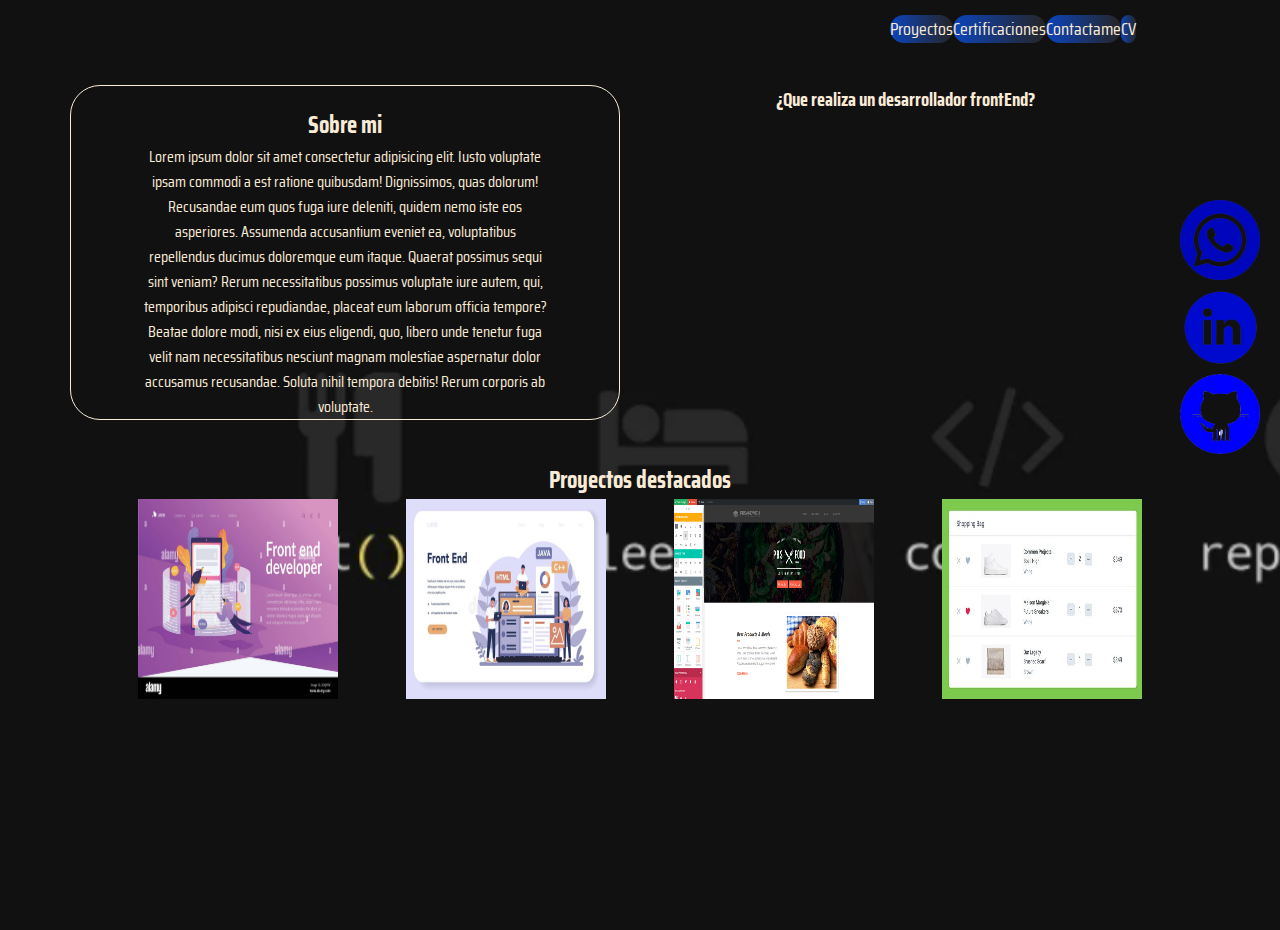
==== index.html @ 04031df4 "Primera version portafolio Hubert Ferrer, con grid y flex" ====
<!DOCTYPE html>
<html lang="en">
<head>
    <meta charset="UTF-8">
    <meta http-equiv="X-UA-Compatible" content="IE=edge">
    <meta name="viewport" content="width=device-width, initial-scale=1.0">
    <title>Hubert Ferrer Portfolio</title>
    <link rel="stylesheet" href="css/style.css">
    <link rel="preconnect" href="https://fonts.googleapis.com">
<link rel="preconnect" href="https://fonts.gstatic.com" crossorigin>
<link href="https://fonts.googleapis.com/css2?family=M+PLUS+Rounded+1c:wght@300&family=Saira+Condensed:wght@200&display=swap" rel="stylesheet">
<script src="https://platform.linkedin.com/badges/js/profile.js" async defer type="text/javascript"></script>
</head>
<body id="grillaContenedorIndex">
    <header id="header" class="bordesRedondeados">

     <nav class="listaNavegacionHeader">
         <div class="hijoNavegacionHeader bordesRedondeados"><a href="proyectos.html">Proyectos</a></div>
         <div class="hijoNavegacionHeader bordesRedondeados"><a href="certificaciones.html">Certificaciones</a></div>
         <div class="hijoNavegacionHeader bordesRedondeados"><a href="contactame.html">Contactame</a></div>
         <div class="hijoNavegacionHeader bordesRedondeados"><a href="curriculumvitae.html">CV</a></div>
     </nav>


    </header>
    
    <section >
        <div id="sobreMi" class="bordesRedondeados">
            <h2 class="centrado">Sobre mi</h2>
            <p>Lorem ipsum dolor sit amet consectetur adipisicing elit. Iusto voluptate ipsam commodi a est ratione quibusdam! Dignissimos, quas dolorum! Recusandae eum quos fuga iure deleniti, quidem nemo iste eos asperiores.
            Assumenda accusantium eveniet ea, voluptatibus repellendus ducimus doloremque eum itaque. Quaerat possimus sequi sint veniam? Rerum necessitatibus possimus voluptate iure autem, qui, temporibus adipisci repudiandae, placeat eum laborum officia tempore?
            Beatae dolore modi, nisi ex eius eligendi, quo, libero unde tenetur fuga velit nam necessitatibus nesciunt magnam molestiae aspernatur dolor accusamus recusandae. Soluta nihil tempora debitis! Rerum corporis ab voluptate.</p>
        </div>
    </section>
    <section>
        <div id="videoFrontEnd">
            <h3>¿Que realiza un desarrollador frontEnd?</h3>
            <iframe width="500" height="300" src="https://www.youtube.com/embed/elKTXEyL4ic" title="YouTube video player" frameborder="0" allow="accelerometer; autoplay; clipboard-write; encrypted-media; gyroscope; picture-in-picture" allowfullscreen></iframe>
        </div>
    </section>
    

    <section id="proyectos">
        <div >
            <h2>Proyectos destacados</h2>
            <div class="contenedorProyectos">
                
                <div><a href="https://github.com/hferrer08/Proyecto1"target="_blank"><img class="imgChica"src="images/proyecto1.jpg" alt="Proyecto 1"> </a></div>
                <div><a href="https://github.com/hferrer08/Proyecto2"target="_blank"><img class="imgChica"src="images/proyecto2.jpg" alt="Proyecto2"> </a></div>
                <div> <a href="https://github.com/hferrer08/proyecto3"target="_blank"><img class="imgChica"src="images/proyecto3.jpg" alt="Proyecto3"> </a></div>
                <div><a href="https://github.com/hferrer08/proyecto4"target="_blank"><img class="imgChica"src="images/proyecto4.jpg" alt="Proyecto4"></a> </div>
            </div>
        </div>
    </section>

<nav class="posicionRedes">
<div><a href="https://wa.me/56992916927"><img class="icon" src="images/whatsapp.png" alt="Contacto whatsapp"></a></div>
<div><a href="https://www.linkedin.com/in/hubert-ferrer-guerrero-33120513a/"><img class="icon" src="images/linkedin.png" alt="LinkedIn"></a></div>
<div><a href="https://github.com/hferrer08"><img class="icon" src="images/GitHub-Logo.png" alt="Github"></a></div>

</nav>

    <footer id="footer">
        <div class="badge-base LI-profile-badge" data-locale="es_ES" data-size="large" data-theme="dark" data-type="HORIZONTAL" data-vanity="hubert-ferrer-guerrero-33120513a" data-version="v1"><a class="badge-base__link LI-simple-link" href="https://cl.linkedin.com/in/hubert-ferrer-guerrero-33120513a?trk=profile-badge"></a></div>
              
    </footer>
    
</body>
</html>
---- css/style.css ----
/* rest */
*{
    margin:0;
    padding:0;
}

/* body - font, color */

body{
    font-family: 'M PLUS Rounded 1c', sans-serif;
    font-family: 'Saira Condensed', sans-serif;
    color:antiquewhite;
    
}



/* vista movil */
@media screen and (max-width: 768px){
    #grillaContenedorIndex{
        display:grid;
        grid-template-areas: 
        "footer footer footer"
        " . proyectos ."
        "header header header";
      
      grid-template-columns: auto auto auto;
      grid-template-rows: auto auto auto;

      justify-content: center;
        align-content: center;
        text-align: center;
        background-image: url("../images/background.PNG");
        background-size: cover;
      
      
    }
    

    #header{
        grid-column: 1/ -1;
       
        justify-self: center;
    }
   

    #sobreMi{
        display:none;
    }

   #videoFrontEnd{
       display:none;
   }

      
}

/* vista desktop */
@media screen and (min-width: 768px){
    #grillaContenedorIndex{
        display:grid;
        grid-template-areas: 
        "header header header"
        "sobreMi sobreMi videoFrontEnd"
        " proyectos proyectos proyectos"
        "footer footer footer ";
    
    
    
        grid-template-rows: 80px 1fr 1fr 250px;
        grid-template-columns: 1fr 1fr 20px;
        height:100vh;
        grid-gap: 10px;
        margin-top: 30px;
        margin-left: 70px;
        margin-right: 70px;
        justify-content: center;
        align-content: center;
        text-align: center;
        background-image: url("../images/background.PNG");
        background-size: cover;
             
    }




    }

      
    
/* encabezado botones index */

#header{
    grid-area: header;
      width: 320px;
    justify-self: flex-end;

    
    
    }

    
   /* footer */
    
#footer{
        grid-area: footer;
      
    justify-self: center;
        
    }

/* botones header */

.listaNavegacionHeader{
display: flex;
flex-direction: row;

/* hijos botones header */
}
.hijoNavegacionHeader{
   
    color:aliceblue;
    margin-top: 20px;
    font-size: 18px;
    background: rgb(38,37,37);
    background: linear-gradient(270deg, rgba(38,37,37,1) 0%, rgba(12,68,187,1) 100%);
}

    /* seccion sobre mi  */
#sobreMi{
        grid-area: sobreMi;
        border: solid 1px;
        justify-content: center;
        align-self: center;
        padding-top: 20px;
        padding-left: 70px;
        padding-right: 70px;
        flex-wrap: wrap;
       
        
        
    }
    
    /* video explicando el frontend */
    
#videoFrontEnd{
        grid-area:videoFrontEnd;

    }
    
    
/* galeria de proyectos */

#proyectos{
        grid-area: proyectos;
        
        margin-top: 30px;
     }
/* 
centrar */

.centrado{
    text-align: center;
}

/* redondear bordes */

.bordesRedondeados{
    border-radius: 30px;
}

/* tamño images */

.imgChica{
    width: 200px;
    height: 200px;
}

/* contenedor galeria de proyectos */

.contenedorProyectos{
    display:flex;
    flex-direction: row;
    justify-content:space-evenly;
    flex-wrap: wrap;
    
}

/* tamaño de iconos */

.icon{
    width: 80px;
    height: 80px;
}

/* posicion de redes sociales fixed */

.posicionRedes{
    position: fixed;
    top: 200px;
    right:20px;
    flex-direction: column;
    text-align: center;
    justify-content: center;
}

/* quitar decoracion de hipervinculos */

a{
    text-decoration: none;
    color: antiquewhite;
}

/* PAGINA PROYECTOS */


/* vista movil */
@media screen and (max-width: 768px){
    #grillaContenedorProyectos{
        display:grid;
        grid-template-areas: 
        "headerProyectos headerProyectos headerProyectos"
        " . sectionProyectos ."
        "footerProyectos footerProyectos footerProyectos";
      
      grid-template-columns: auto auto auto;
      grid-template-rows: auto auto auto;

     
        background-image: url("../images/background.PNG");
        background-size: cover;
      
      
    }
    

   

      
}

/* vista desktop */
@media screen and (min-width: 768px){
    #grillaContenedorProyectos{
        display:grid;
        grid-template-areas: 
        "headerProyectos headerProyectos headerProyectos"
        " sectionProyectos sectionProyectos sectionProyectos"
        "footerProyectos footerProyectos footerProyectos ";
    
    
    
        grid-template-rows: 80px 1fr 250px;
        grid-template-columns: 1fr 1fr 20px;
        height:100vh;
        grid-gap: 10px;
        margin-top: 30px;
        margin-left: 70px;
        margin-right: 70px;
        justify-content: center;
        align-content: center;
        text-align: center;
        background-image: url("../images/background.PNG");
        background-size: cover;
             
    }




    }

    #headerProyectos{
        grid-area: headerProyectos;
          width: 320px;
        justify-self: flex-end;
    
        
        
        }
    
        
       /* footer */
        
    #footerProyectos{
            grid-area: footerProyectos;
          
        justify-self: center;
            
        }

    #sectionProyectos{
        grid-area: sectionProyectos;
        margin-top:30px;
    }
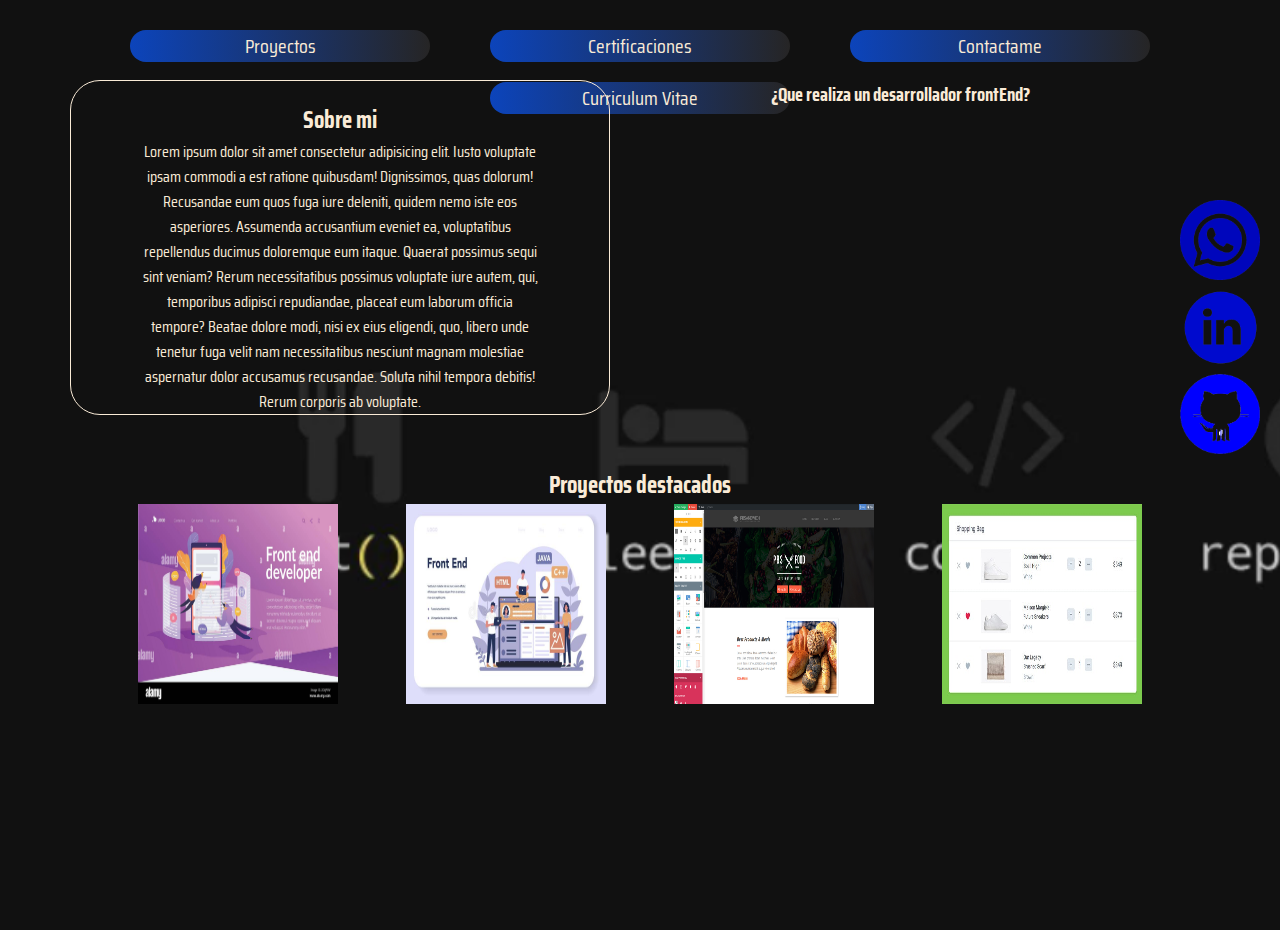
==== commit af963a28: "Se agregan transiciones, animaciones y se cambia el navegador de botones del encabezado" ====
--- a/index.html
+++ b/index.html
@@ -10,23 +10,27 @@
 <link rel="preconnect" href="https://fonts.gstatic.com" crossorigin>
 <link href="https://fonts.googleapis.com/css2?family=M+PLUS+Rounded+1c:wght@300&family=Saira+Condensed:wght@200&display=swap" rel="stylesheet">
 <script src="https://platform.linkedin.com/badges/js/profile.js" async defer type="text/javascript"></script>
+<link
+    rel="stylesheet"
+    href="https://cdnjs.cloudflare.com/ajax/libs/animate.css/4.1.1/animate.min.css"
+  />
 </head>
 <body id="grillaContenedorIndex">
     <header id="header" class="bordesRedondeados">
 
      <nav class="listaNavegacionHeader">
-         <div class="hijoNavegacionHeader bordesRedondeados"><a href="proyectos.html">Proyectos</a></div>
-         <div class="hijoNavegacionHeader bordesRedondeados"><a href="certificaciones.html">Certificaciones</a></div>
-         <div class="hijoNavegacionHeader bordesRedondeados"><a href="contactame.html">Contactame</a></div>
-         <div class="hijoNavegacionHeader bordesRedondeados"><a href="curriculumvitae.html">CV</a></div>
+         <div class="hijoNavegacionHeader bordesRedondeados transicionBotones"><a href="proyectos.html">Proyectos</a></div>
+         <div class="hijoNavegacionHeader bordesRedondeados transicionBotones"><a href="certificaciones.html">Certificaciones</a></div>
+         <div class="hijoNavegacionHeader bordesRedondeados transicionBotones"><a href="contactame.html">Contactame</a></div>
+         <div class="hijoNavegacionHeader bordesRedondeados transicionBotones"><a href="curriculumvitae.html">Curriculum Vitae</a></div>
      </nav>
 
 
     </header>
     
     <section >
-        <div id="sobreMi" class="bordesRedondeados">
-            <h2 class="centrado">Sobre mi</h2>
+        <div id="sobreMi" class="bordesRedondeados transicionSobreMi">
+            <h2 class="animate__animated animate__rubberBand centrado">Sobre mi</h2>
             <p>Lorem ipsum dolor sit amet consectetur adipisicing elit. Iusto voluptate ipsam commodi a est ratione quibusdam! Dignissimos, quas dolorum! Recusandae eum quos fuga iure deleniti, quidem nemo iste eos asperiores.
             Assumenda accusantium eveniet ea, voluptatibus repellendus ducimus doloremque eum itaque. Quaerat possimus sequi sint veniam? Rerum necessitatibus possimus voluptate iure autem, qui, temporibus adipisci repudiandae, placeat eum laborum officia tempore?
             Beatae dolore modi, nisi ex eius eligendi, quo, libero unde tenetur fuga velit nam necessitatibus nesciunt magnam molestiae aspernatur dolor accusamus recusandae. Soluta nihil tempora debitis! Rerum corporis ab voluptate.</p>
@@ -42,25 +46,25 @@
 
     <section id="proyectos">
         <div >
-            <h2>Proyectos destacados</h2>
+            <h2 class="animate__animated animate__fadeInLeftBig">Proyectos destacados</h2>
             <div class="contenedorProyectos">
                 
-                <div><a href="https://github.com/hferrer08/Proyecto1"target="_blank"><img class="imgChica"src="images/proyecto1.jpg" alt="Proyecto 1"> </a></div>
-                <div><a href="https://github.com/hferrer08/Proyecto2"target="_blank"><img class="imgChica"src="images/proyecto2.jpg" alt="Proyecto2"> </a></div>
-                <div> <a href="https://github.com/hferrer08/proyecto3"target="_blank"><img class="imgChica"src="images/proyecto3.jpg" alt="Proyecto3"> </a></div>
-                <div><a href="https://github.com/hferrer08/proyecto4"target="_blank"><img class="imgChica"src="images/proyecto4.jpg" alt="Proyecto4"></a> </div>
+                <div><a href="https://github.com/hferrer08/Proyecto1"target="_blank"><img class="imgChica transicionImagenesProyecto"src="images/proyecto1.jpg" alt="Proyecto 1"> </a></div>
+                <div><a href="https://github.com/hferrer08/Proyecto2"target="_blank"><img class="imgChica transicionImagenesProyecto"src="images/proyecto2.jpg" alt="Proyecto2"> </a></div>
+                <div> <a href="https://github.com/hferrer08/proyecto3"target="_blank"><img class="imgChica transicionImagenesProyecto"src="images/proyecto3.jpg" alt="Proyecto3"> </a></div>
+                <div><a href="https://github.com/hferrer08/proyecto4"target="_blank"><img class="imgChica transicionImagenesProyecto"src="images/proyecto4.jpg" alt="Proyecto4"></a> </div>
             </div>
         </div>
     </section>
 
 <nav class="posicionRedes">
-<div><a href="https://wa.me/56992916927"><img class="icon" src="images/whatsapp.png" alt="Contacto whatsapp"></a></div>
-<div><a href="https://www.linkedin.com/in/hubert-ferrer-guerrero-33120513a/"><img class="icon" src="images/linkedin.png" alt="LinkedIn"></a></div>
-<div><a href="https://github.com/hferrer08"><img class="icon" src="images/GitHub-Logo.png" alt="Github"></a></div>
+<div><a href="https://wa.me/56992916927"><img class="icon transicionIconosRedes" src="images/whatsapp.png" alt="Contacto whatsapp"></a></div>
+<div><a href="https://www.linkedin.com/in/hubert-ferrer-guerrero-33120513a/"><img class="icon transicionIconosRedes" src="images/linkedin.png" alt="LinkedIn"></a></div>
+<div><a href="https://github.com/hferrer08"><img class="icon transicionIconosRedes" src="images/GitHub-Logo.png" alt="Github"></a></div>
 
 </nav>
 
-    <footer id="footer">
+    <footer id="footer" >
         <div class="badge-base LI-profile-badge" data-locale="es_ES" data-size="large" data-theme="dark" data-type="HORIZONTAL" data-vanity="hubert-ferrer-guerrero-33120513a" data-version="v1"><a class="badge-base__link LI-simple-link" href="https://cl.linkedin.com/in/hubert-ferrer-guerrero-33120513a?trk=profile-badge"></a></div>
               
     </footer>
--- a/css/style.css
+++ b/css/style.css
@@ -71,7 +71,7 @@
         grid-template-rows: 80px 1fr 1fr 250px;
         grid-template-columns: 1fr 1fr 20px;
         height:100vh;
-        grid-gap: 10px;
+        grid-gap: 20px;
         margin-top: 30px;
         margin-left: 70px;
         margin-right: 70px;
@@ -94,8 +94,9 @@
 
 #header{
     grid-area: header;
-      width: 320px;
-    justify-self: flex-end;
+    justify-self: space-evenly;
+    flex-wrap: wrap;
+  
 
     
     
@@ -114,19 +115,26 @@
 /* botones header */
 
 .listaNavegacionHeader{
-display: flex;
-flex-direction: row;
+    display:flex;
+    flex-direction: row;
+    flex-wrap: wrap;
+    justify-content: space-around;
+    padding: 30px;
+
+
+}
 
 /* hijos botones header */
-}
 .hijoNavegacionHeader{
-   
+    width:300px;
     color:aliceblue;
     margin-top: 20px;
-    font-size: 18px;
+    font-size: 20px;
     background: rgb(38,37,37);
     background: linear-gradient(270deg, rgba(38,37,37,1) 0%, rgba(12,68,187,1) 100%);
-}
+    
+}
+
 
     /* seccion sobre mi  */
 #sobreMi{
@@ -269,9 +277,9 @@
 
 
 
-
-    }
-
+    }
+
+    /* encabezado proyectos */
     #headerProyectos{
         grid-area: headerProyectos;
           width: 320px;
@@ -282,7 +290,7 @@
         }
     
         
-       /* footer */
+       /* footer pagina proyectos */
         
     #footerProyectos{
             grid-area: footerProyectos;
@@ -291,7 +299,65 @@
             
         }
 
+        /* galeria de proyectos */
+
     #sectionProyectos{
         grid-area: sectionProyectos;
         margin-top:30px;
-    }+    }
+
+/* Animaciones, transformaciones, transiciones */
+
+/* Agranda botones de navegacion */
+.transicionBotones{
+    transition: all 2s;
+}
+
+.transicionBotones:hover{
+    height: 50px;
+    width: 320px;
+
+}
+/* Cambio de color seccion sobre mi */
+
+.transicionSobreMi{
+    
+    transition: all 4s;
+}
+.transicionSobreMi:hover{
+    background-color:blue;
+}
+
+/* Agrandar imagenes de proyecto  */
+.transicionImagenesProyecto{
+    
+    transition: all 1.5s;
+}
+.transicionImagenesProyecto:hover{
+    width: 250px;
+    height: 250px;
+}
+
+/* Agrandar iconos de redes sociales */
+.transicionIconosRedes{
+    
+    transition: all 1.5s;
+}
+.transicionIconosRedes:hover{
+    width: 100px;
+    height: 100px;
+}
+
+/* Animacion titulo proyectos destacados */
+
+.animate__animated.animate__fadeInLeftBig{
+    --animate-delay: 1s;
+    --animate-duration: 5s;
+}
+
+
+/* Animacion titulo sobre mi */
+.animate__animated.animate__rubberBand{
+    --animate-delay: 1s;
+    --animate-duration: 3s;
+}